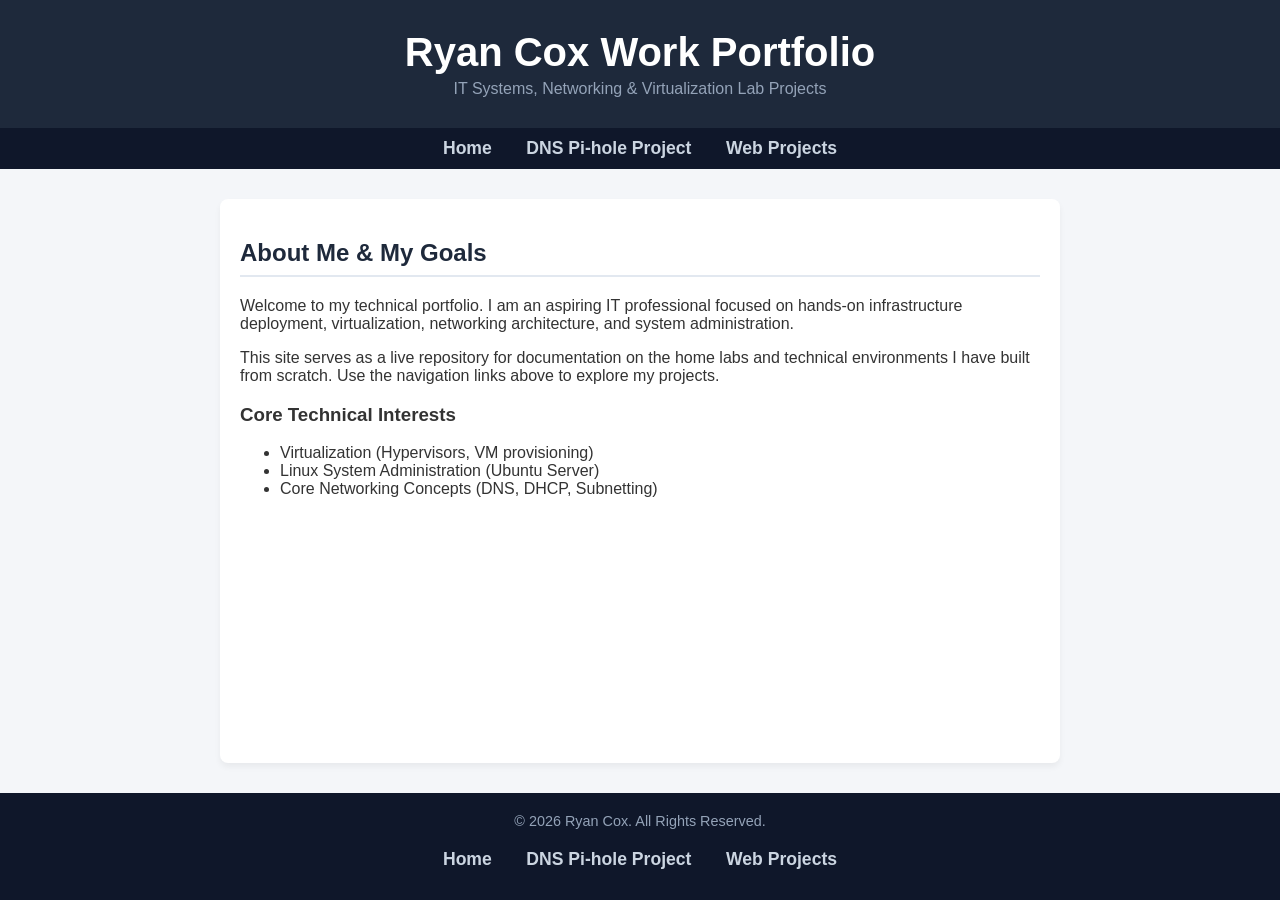
==== index.html @ d982aef3 "Add files via upload" ====
<!DOCTYPE html>
<html lang="en">
<head>
    <meta charset="UTF-8">
    <meta name="viewport" content="width=device-width, initial-scale=1.0">
    <title>Ryan Cox | Portfolio</title>
    <link rel="stylesheet" href="style.css">
</head>
<body>

    <header>
        <h1>Ryan Cox Work Portfolio</h1>
        <p>IT Systems, Networking & Virtualization Lab Projects</p>
    </header>

    <nav>
        <a href="index.html">Home</a>
        <a href="pihole.html">DNS Pi-hole Project</a>
        <a href="webprojects.html">Web Projects</a>
    </nav>

    <main>
        <h2>About Me & My Goals</h2>
        <p>Welcome to my technical portfolio. I am an aspiring IT professional focused on hands-on infrastructure deployment, virtualization, networking architecture, and system administration.</p>
        
        <p>This site serves as a live repository for documentation on the home labs and technical environments I have built from scratch. Use the navigation links above to explore my projects.</p>
        
        <h3>Core Technical Interests</h3>
        <ul>
            <li>Virtualization (Hypervisors, VM provisioning)</li>
            <li>Linux System Administration (Ubuntu Server)</li>
            <li>Core Networking Concepts (DNS, DHCP, Subnetting)</li>
        </ul>
    </main>

    <footer>
        <p>&copy; 2026 Ryan Cox. All Rights Reserved.</p>
        <nav>
            <a href="index.html">Home</a>
            <a href="pihole.html">DNS Pi-hole Project</a>
            <a href="webprojects.html">Web Projects</a>
        </nav>
    </footer>

</body>
</html>
---- style.css ----
/* General Layout */
body {
    font-family: 'Segoe UI', Tahoma, Geneva, Verdana, sans-serif;
    margin: 0;
    padding: 0;
    background-color: #f4f6f9;
    color: #333;
    display: flex;
    flex-direction: column;
    min-height: 100vh;
}

/* Header */
header {
    background-color: #1e293b;
    color: #ffffff;
    text-align: center;
    padding: 30px 10px;
}

header h1 {
    margin: 0;
    font-size: 2.5rem;
}

header p {
    margin: 5px 0 0 0;
    color: #94a3b8;
}

/* Navigation Bars (Header & Footer) */
nav {
    background-color: #0f172a;
    text-align: center;
    padding: 10px 0;
}

nav a {
    color: #cbd5e1;
    text-decoration: none;
    margin: 0 15px;
    font-weight: bold;
    font-size: 1.1rem;
}

nav a:hover {
    color: #38bdf8;
}

/* Main Content Area */
main {
    flex: 1;
    max-width: 800px;
    margin: 30px auto;
    padding: 20px;
    background: #ffffff;
    border-radius: 8px;
    box-shadow: 0 4px 6px rgba(0, 0, 0, 0.05);
}

h2 {
    color: #1e293b;
    border-bottom: 2px solid #e2e8f0;
    padding-bottom: 8px;
}

/* Footer */
footer {
    background-color: #0f172a;
    color: #94a3b8;
    text-align: center;
    padding: 20px 0;
    margin-top: auto;
}

footer p {
    margin: 0 0 10px 0;
    font-size: 0.9rem;
}
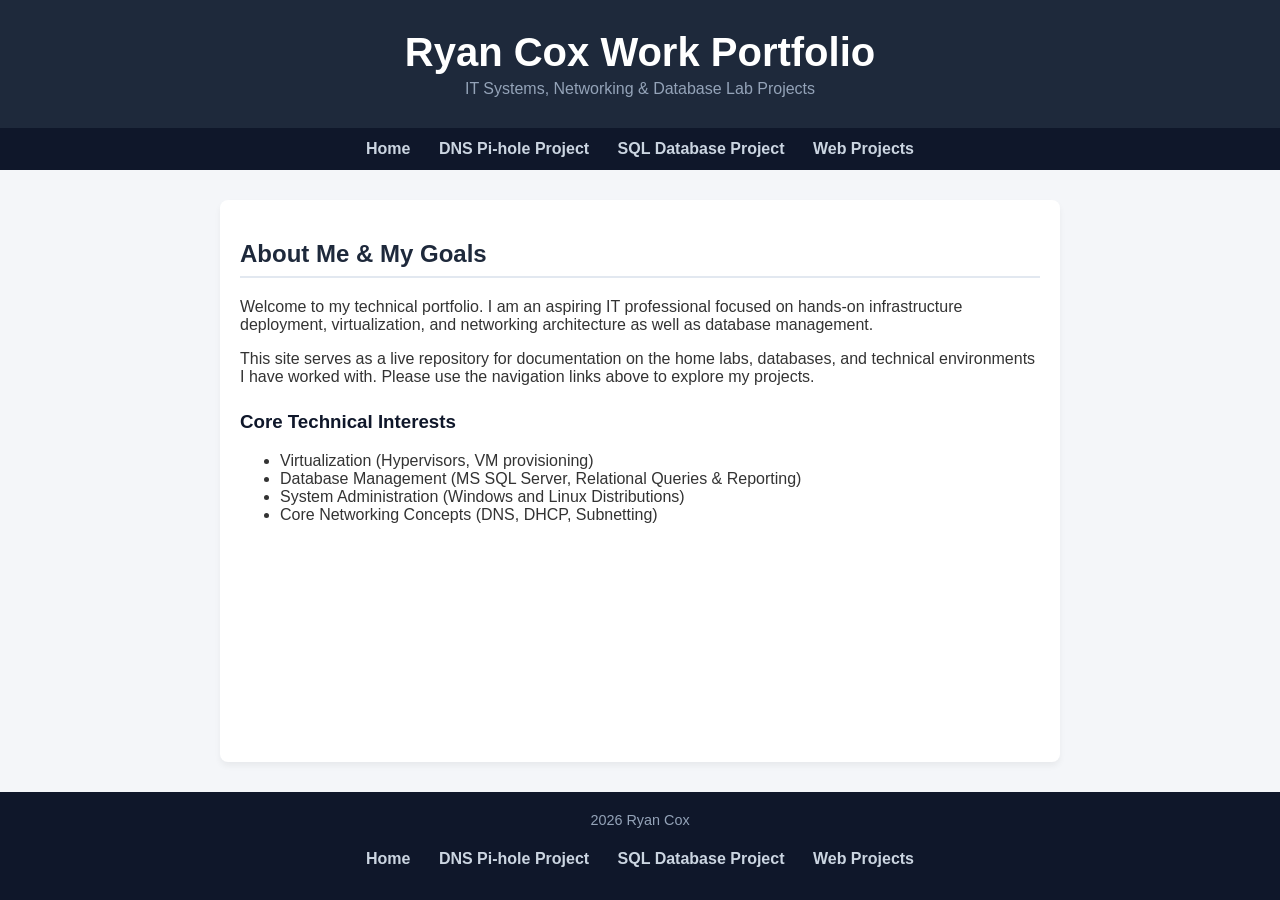
==== commit f4f62c54: "Add files via upload" ====
--- a/index.html
+++ b/index.html
@@ -10,34 +10,37 @@
 
     <header>
         <h1>Ryan Cox Work Portfolio</h1>
-        <p>IT Systems, Networking & Virtualization Lab Projects</p>
+        <p>IT Systems, Networking & Database Lab Projects</p>
     </header>
 
     <nav>
         <a href="index.html">Home</a>
         <a href="pihole.html">DNS Pi-hole Project</a>
+        <a href="database.html">SQL Database Project</a>
         <a href="webprojects.html">Web Projects</a>
     </nav>
 
     <main>
         <h2>About Me & My Goals</h2>
-        <p>Welcome to my technical portfolio. I am an aspiring IT professional focused on hands-on infrastructure deployment, virtualization, networking architecture, and system administration.</p>
+        <p>Welcome to my technical portfolio. I am an aspiring IT professional focused on hands-on infrastructure deployment, virtualization, and networking architecture as well as database management.</p>
         
-        <p>This site serves as a live repository for documentation on the home labs and technical environments I have built from scratch. Use the navigation links above to explore my projects.</p>
+        <p>This site serves as a live repository for documentation on the home labs, databases, and technical environments I have worked with. Please use the navigation links above to explore my projects.</p>
         
         <h3>Core Technical Interests</h3>
         <ul>
             <li>Virtualization (Hypervisors, VM provisioning)</li>
-            <li>Linux System Administration (Ubuntu Server)</li>
+            <li>Database Management (MS SQL Server, Relational Queries & Reporting)</li>
+            <li>System Administration (Windows and Linux Distributions)</li>
             <li>Core Networking Concepts (DNS, DHCP, Subnetting)</li>
         </ul>
     </main>
 
     <footer>
-        <p>&copy; 2026 Ryan Cox. All Rights Reserved.</p>
+        <p>2026 Ryan Cox</p>
         <nav>
             <a href="index.html">Home</a>
             <a href="pihole.html">DNS Pi-hole Project</a>
+            <a href="database.html">SQL Database Project</a>
             <a href="webprojects.html">Web Projects</a>
         </nav>
     </footer>
--- a/style.css
+++ b/style.css
@@ -32,15 +32,16 @@
 nav {
     background-color: #0f172a;
     text-align: center;
-    padding: 10px 0;
+    padding: 12px 0;
 }
 
 nav a {
     color: #cbd5e1;
     text-decoration: none;
-    margin: 0 15px;
+    margin: 0 12px;
     font-weight: bold;
-    font-size: 1.1rem;
+    font-size: 1rem;
+    display: inline-block;
 }
 
 nav a:hover {
@@ -64,6 +65,11 @@
     padding-bottom: 8px;
 }
 
+h3 {
+    color: #0f172a;
+    margin-top: 25px;
+}
+
 /* Footer */
 footer {
     background-color: #0f172a;
@@ -76,4 +82,12 @@
 footer p {
     margin: 0 0 10px 0;
     font-size: 0.9rem;
+}
+
+/* Responsive adjust for smaller screens */
+@media (max-width: 600px) {
+    nav a {
+        margin: 5px 10px;
+        font-size: 0.9rem;
+    }
 }
